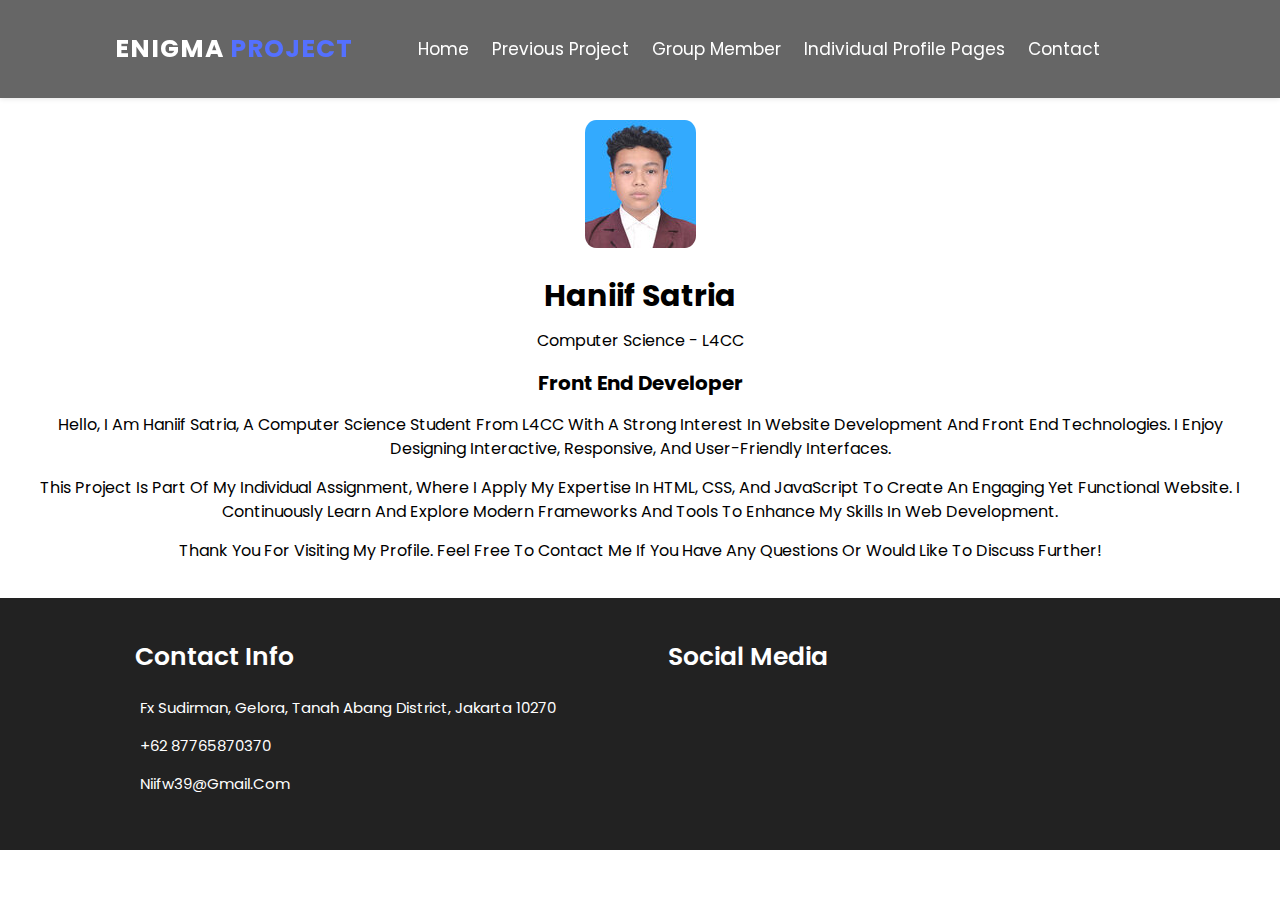
==== profile-haniif.html @ e2c571cc "Add files via upload" ====
<!DOCTYPE html>
<html lang="en">
  <head>
    <meta charset="UTF-8" />
    <meta http-equiv="X-UA-Compatible" content="IE=edge" />
    <meta name="viewport" content="width=device-width, initial-scale=1.0" />
    <title>Profile Haniif Satria</title>
    <link rel="stylesheet" href="styles.css" />
    <link
      rel="stylesheet"
      href="https://use.fontawesome.com/releases/v5.15.4/css/all.css"
      integrity="sha384-DyZ88mC6Up2uqS4h/KRgHuoeGwBcD4Ng9SiP4dIRy0EXTlnuz47vAwmeGwVChigm"
      crossorigin="anonymous"
    />

    <style>
   
      .profile-section {
        margin-top: 100px; 
        padding: 20px;
      }


      .profile-container {
        display: flex;
        flex-direction: column;
        align-items: center;
        justify-content: center;
        text-align: center;
      }


      .profile-info h1 {
        font-size: 3rem;
        margin-bottom: 10px;
      }
      .profile-info h2 {
        font-size: 2rem;
        margin-bottom: 15px;
      }
      .profile-info p {
        font-size: 1.6rem;
        margin-bottom: 15px;
        line-height: 1.5;
      }


      .profile-image img {
        max-width: 300px;
        width: 100%;
        border-radius: 10%;
        margin-bottom: 20px;
      }
    </style>
  </head>
  <body>

    <header class="header">
      <a href="index.html" class="logo">Enigma<span> PROJECT</span></a>
      <nav class="navbar">
        <a href="index.html#home">Home</a>
        <a href="index.html#PJ">Previous Project</a>
        <a href="index.html#GM">Group Member</a>
        <a href="profile-haniif.html">Individual Profile pages</a>
        <a href="#contact">Contact</a>
      </nav>
      <div class="icons">
        <div id="menu-btn" class="fas fa-bars"></div>
      </div>
    </header>


    <section class="profile-section" id="profile">
        <div class="profile-container">
          <div class="profile-image">
            <img src="images/h.jpg" alt="Haniif Satria" />
          </div>
          <div class="profile-info">
            <h1>Haniif Satria</h1>
            <p>Computer Science - l4CC</p>
            <h2>Front End Developer</h2>
            <p>
              Hello, I am Haniif Satria, a Computer Science student from l4CC with a strong interest in website development and Front End technologies. I enjoy designing interactive, responsive, and user-friendly interfaces.
            </p>
            <p>
              This project is part of my individual assignment, where I apply my expertise in HTML, CSS, and JavaScript to create an engaging yet functional website. I continuously learn and explore modern frameworks and tools to enhance my skills in web development.
            </p>
            <p>
              Thank you for visiting my profile. Feel free to contact me if you have any questions or would like to discuss further!
            </p>
          </div>
        </div>
      </section>

    <section class="footer" id="contact">
      <div class="box-container">
        <div class="box">
          <h1>Contact Info</h1>
          <div class="icons">
            <a href="https://maps.app.goo.gl/1njRyhMp9ekN5Jvt5">
              <i class="fas fa-map-marker-alt"></i> Fx Sudirman, Gelora, Tanah Abang District, Jakarta 10270
            </a>
            <a href="tel:+6281234567890">
              <i class="fas fa-phone-alt"></i> +62 87765870370
            </a>
            <a href="mailto:niifw39@gmail.com">
              <i class="fas fa-envelope"></i> niifw39@gmail.com
            </a>
          </div>
        </div>
        <div class="box">
          <h1>Social Media</h1>
          <div class="icon">
            <a href="https://www.instagram.com/haniifsatria/">
              <i class="fab fa-instagram"></i>
            </a>
            <a href="https://www.tiktok.com/@niifffffff">
              <i class="fab fa-tiktok"></i>
            </a>
            <a href="https://github.com/Mbulss">
              <i class="fab fa-github"></i>
            </a>
          </div>
        </div>
      </div>
    </section>

    <script src="script.js"></script>
  </body>
</html>
---- styles.css ----
@import url('https://fonts.googleapis.com/css2?family=Poppins:wght@200;300;400;500;600&display=swap');

:root{
    --main-color: #5470ff;
    --black: #000;
}

*{
    font-family: 'Poppins', sans-serif;
    margin: 0;
    padding: 0;
    box-sizing: border-box;
    text-decoration: none;
    border: none;
    outline: none;
    text-transform: capitalize;
    transition: all .2s linear;
}

::selection{
    background: var(--main-color);
    color: #fff;
}

html{
    font-size: 62.5%;
    scroll-behavior: smooth;
    overflow-x: hidden;
    scroll-padding-top: 7rem;
}

html::-webkit-scrollbar{
    width: 1rem;
}

html::-webkit-scrollbar-track {
    background: #fafafa;
}

html::-webkit-scrollbar-thumb{
    background: var(--main-color);
    border-radius: 5rem;  
}

section{
    padding: 2rem 9%;
}

.heading{
    font-size: 4rem;
    text-align: center;
    padding-top: 4rem;
    padding-bottom: 2rem;
    color: var(--black);
    text-transform: uppercase;
}

.heading span{
    text-transform: uppercase;
    color: var(--main-color);
}

.btn{
    margin-top: 1rem;
    display: inline-block;
    padding: .8rem 3rem;
    background: #fff;
    font-weight: 500;
    cursor: pointer;
    color: var(--main-color);
    font-size: 1.7rem;
}

.btn:hover{
    background: var(--main-color);
    color: #fff;
    letter-spacing: .1rem;

}

.header {
    position: fixed;
    top: 0;
    left: 0;
    right: 0;
    padding: 3rem 9%;
    display: flex;
    align-items: center;
    justify-content: space-between;
    background: rgba(0, 0, 0, 0.6);
    box-shadow: 0rem .1rem .5rem rgba(0,0,0,.1);
    z-index: 1000;
}

.header .logo {
    font-size: 2.5rem;
    color: #fff;
    font-weight: bold;
    text-transform: uppercase;
    letter-spacing: .1rem;
}

.header .logo span {
    color: var(--main-color);
    text-transform: uppercase;
}

.header .navbar a {
    font-size: 1.7rem;
    color: #fff;
    margin: 0 1rem;
}

.header .navbar a:hover{
    color: var(--main-color);
    color: var(--main-color);
}

.header .icons div {
    font-size: 2.5rem;
    color: #ffffff;
    padding: .5rem;
    cursor: pointer;
    margin-left: 1rem;
}

.header .icons div:hover {
    transform:  rotate(180deg);
}

.header .icons a {
    font-size: 1.5rem;
    letter-spacing: .1rem;
    color: #fff;
    background: var(--main-color);
    font-weight: 500;
    text-transform: uppercase;
    padding: .8rem 2rem;
    border: none;
}

.header .icons a:hover {
    color: var(--main-color);
    background: #fff;
}

#menu-btn {
    display: none;
}

.home {
    padding: 0%;
}

.home .home-slider .box {
    min-height: 100vh;
    display: flex;
    align-items: center;
    justify-content: center;
    padding: 2rem;
    background-size: cover !important;
    background-position: center !important;
    
}

.home .home-slider .box .content{
    text-align: center;
    max-width: 70rem;
}
.home .home-slider .box .content h3 {
    font-size: 5rem;
    color: #fff;
    text-transform: uppercase;
    transition-delay: .2s; 
}

.home .home-slider .box .content p{
    font-size: 1.7rem;
    color: #eee;
    padding: 1rem 0;
    transition-delay: .4s;
}

.home .home-slider .box .button .btn-1{
    background: var(--main-color);
    color: #fff;
    margin-right: .5rem;
}

.home .home-slider .box .button .btn-1:hover{
    background: #fff;
    color: var(--main-color);
}

.home .home-slider .box .button{
    transition-delay: .6s;
}

.home .home-slider .box .content> *{
    transform: translateY(2rem);
    opacity: 0;
}

.home .home-slider .swiper-slide-active .content > *{
    transform: translateY(0);
    opacity: 1;
}

.feature .feature-slider {
    padding-bottom: 4rem;
}

.feature .feature-slider .box {
    position: relative;
    text-align: center;
    overflow: hidden;
    margin: 1rem 0;
}

.feature .feature-slider .box .image {
    height: 40rem;
    width: 100%;
    overflow: hidden;
}

.feature .feature-slider .box .image img {
    height: 100%;
    width: 100%;
    object-fit: cover;
}

.feature .feature-slider .box:hover .image img {
    transform: scale(1.2);
}

.feature .feature-slider .box .content {
    padding: 1rem 0;
    position: absolute;
    top: 50%;
    left: 50%;
    transform: translate(-50%, -50%);
    align-items: center;
}

.feature .feature-slider .box .content h3 {
    font-size: 2rem;
    font-weight: bold;
    color: #fff;
    text-transform: uppercase;
    background: rgba(0, 0, 0, 0.3);
    padding: .2rem;
    margin-top: .5rem;
}

.feature .feature-slider .box .content .price {
    width: 10rem;
    height: 10rem;
    line-height: 10rem;
    border-radius: 50%;
    text-align: center;
    margin: auto;
    background: var(--main-color);
    font-size: 2rem;
    font-weight: bolder;
    color: #fff;
}

.feature .feature-slider .box:hover .content .price {
    background: none;
    border: .3rem solid #fff;
}

.testimonal .box-container{
    display: grid;
    grid-template-columns: repeat(auto-fit,minmax(30rem , 1fr));
    gap: 1.5rem;
    padding: 7rem 0;
}

.testimonal .box-container .box{
    padding: 2rem;
    position: relative;
    text-align: center;
    background: #fafafa;
    box-shadow: 0 .1rem .5rem rgba(0,0,0,.1);
    border-radius: .5rem;
}

.testimonal .box-container .box:hover{
    transform: translateY(-5%);
    transition: .3s linear;
    background: #fff;
    border: .2rem solid var(--main-color);


}

.testimonal .box-container .box .image{
    position: relative;
    display: flex;
    justify-content: center;
    align-items: center;
    padding-bottom: 5rem;
}

.testimonal .box-container .box .image img{
    width: 10rem;
    height: 10rem;
    object-fit: cover;
    border-radius: 50%;
    position: absolute;
    top: -6rem;
}

.testimonal .box-container .box .name{
    padding: 1rem 0;
}

.testimonal .box-container .box .name h1{
    font-size: 2rem;
    color: var(--black);
}

.testimonal .box-container .box .name p{
    color: #222;
    font-size: 1.3rem;
}

.testimonal .box-container .box .name p span{
    text-transform: none;
}

.testimonal .box-container .box p{
    font-size: 1.5rem;
    color: #333;
    font-weight: 400;
    line-height: 1.8;
}

.footer{
    background: #222;
}
.footer .box-container{
    display: grid;
    grid-template-columns: repeat(auto-fit, minmax(35rem, 1fr));
    gap: 1.5rem;
}   

.footer .box-container .box{
    padding: 2rem;
}

.footer .box-container .box h1{
    font-size: 2.5rem;
    color: #fff;
    font-weight: 600;
    padding-bottom: 0.5rem;
}

.footer .box-container .box .text{
    color: #eee;
    font-size: 1.3rem;
    font-weight: normal;
    line-height: 1.8rem;
    padding-bottom: 1rem;
}


.footer .box-container .box .icon{
    padding: 1rem 0;
}


.footer .box-container .box .icon a i{
    height: 5rem;
    width: 5rem;
    line-height: 5rem;
    background: var(--main-color);
    text-align: center;
    font-size: 2rem;
    border-radius: 50%;
    margin: 0 .5rem;
    color: #fff;
}

.footer .box-container .box .icon a i:hover{
    color: var(--main-color);
    background: none;
    border: .2rem solid var(--main-color);
}

.footer .box-container .box .icons a{
    display: block;
    color: #fff;
    font-size: 1.5rem;
    margin: 1.5rem 0;
}

.footer .box-container .box .icons a i{
    margin-right: .5rem;
    color: var(--main-color);
}


.footer .box-container .box .icons a:hover i{
    padding-right: 2rem;
    color: #fff;
}

.footer .box-container .box .icons a:hover{
    color: var(--main-color);
}


/* Rating System Styles */
.rating-section {
    text-align: center;
    padding: 2rem 9%;
    background: #f9f9f9;
  }
  
  .rating {
    margin: 1rem auto;
  }
  
  .rating i {
    font-size: 2.5rem;
    color: #ccc;
    cursor: pointer;
    margin: 0 0.3rem;
  }
  
  .rating i.hovered,
  .rating i.selected {
    color: var(--main-color);
  }
  

/*reponsive*/



@media (max-width:1064px){
    
    html{
        font-size: 55%;
    }
    .header{
        padding: 2rem;
    }

    .header.active{
        padding: 2rem;
    }

    section{
        padding: 2rem;
    }

}

@media (max-width:811px){

    #menu-btn{
        display: inline-block;
    }

    .header .navbar{
        position: absolute;
        top: 100%;
        right: 0;
        left: 0;
        background: rgba(0,0,0,.9);
        border-top: .1rem solid #eee;
        clip-path: polygon(0 0, 100% 0 , 100% 0 , 0 0);

    }

    .header .navbar.active{
        clip-path: polygon(0 0, 100% 0 ,100% 100%, 0 100%);
    }

    .header .navbar a{
        display: block;
        margin: 2rem;
        font-size: 2rem;

    }
    .feature .feature-slider .box .content h3{
        padding: 1rem;
    }

    .testimonal .box-container{
        padding: 1rem 0;
    }

    .testimonal .box-container .box{
        margin-top: 6rem;
    }


}

@media (max-width:486px){

    html{
        font-size: 50%;
    }
    
    .header .icons a{
        letter-spacing: none;
        font-size: 1.3rem;
        padding: 1rem;
    }

}

@media (max-width:344px){

    html{
        font-size: 40%;
    }
    
    .header .icons a{
        letter-spacing: none;
        font-size: 1rem;
        padding: 0.8rem;
    }
}

@media (max-width:252px){

    html{
        font-size: 30%;
    }
    
    .header .icons a{
        letter-spacing: none;
        font-size: 0.8rem;
        padding: 0.86em;
    }
}
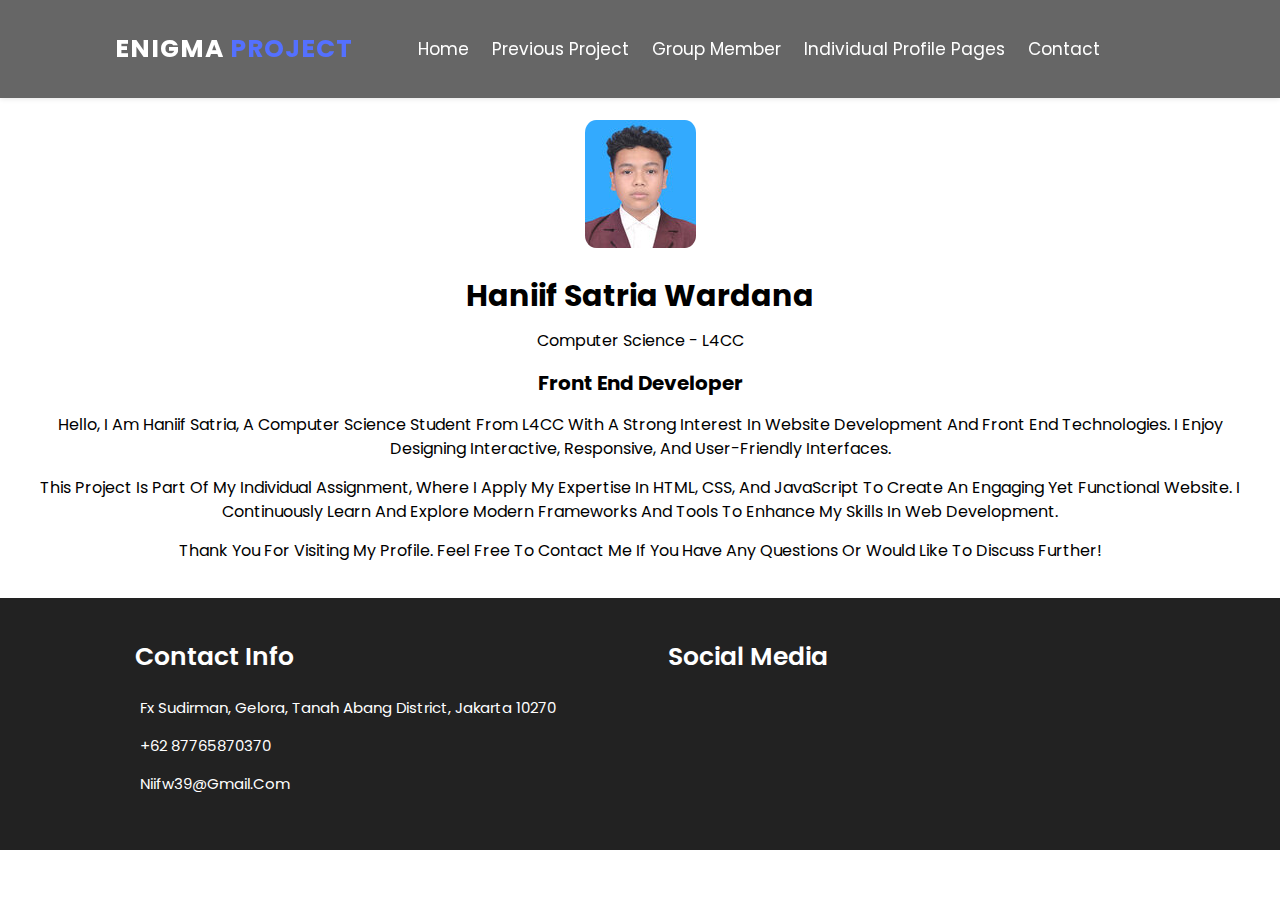
==== commit 70d99545: "Update profile-haniif.html" ====
--- a/profile-haniif.html
+++ b/profile-haniif.html
@@ -4,7 +4,7 @@
     <meta charset="UTF-8" />
     <meta http-equiv="X-UA-Compatible" content="IE=edge" />
     <meta name="viewport" content="width=device-width, initial-scale=1.0" />
-    <title>Profile Haniif Satria</title>
+    <title>Profile Haniif Satria Wardana</title>
     <link rel="stylesheet" href="styles.css" />
     <link
       rel="stylesheet"
@@ -76,7 +76,7 @@
             <img src="images/h.jpg" alt="Haniif Satria" />
           </div>
           <div class="profile-info">
-            <h1>Haniif Satria</h1>
+            <h1>Haniif Satria Wardana</h1>
             <p>Computer Science - l4CC</p>
             <h2>Front End Developer</h2>
             <p>
